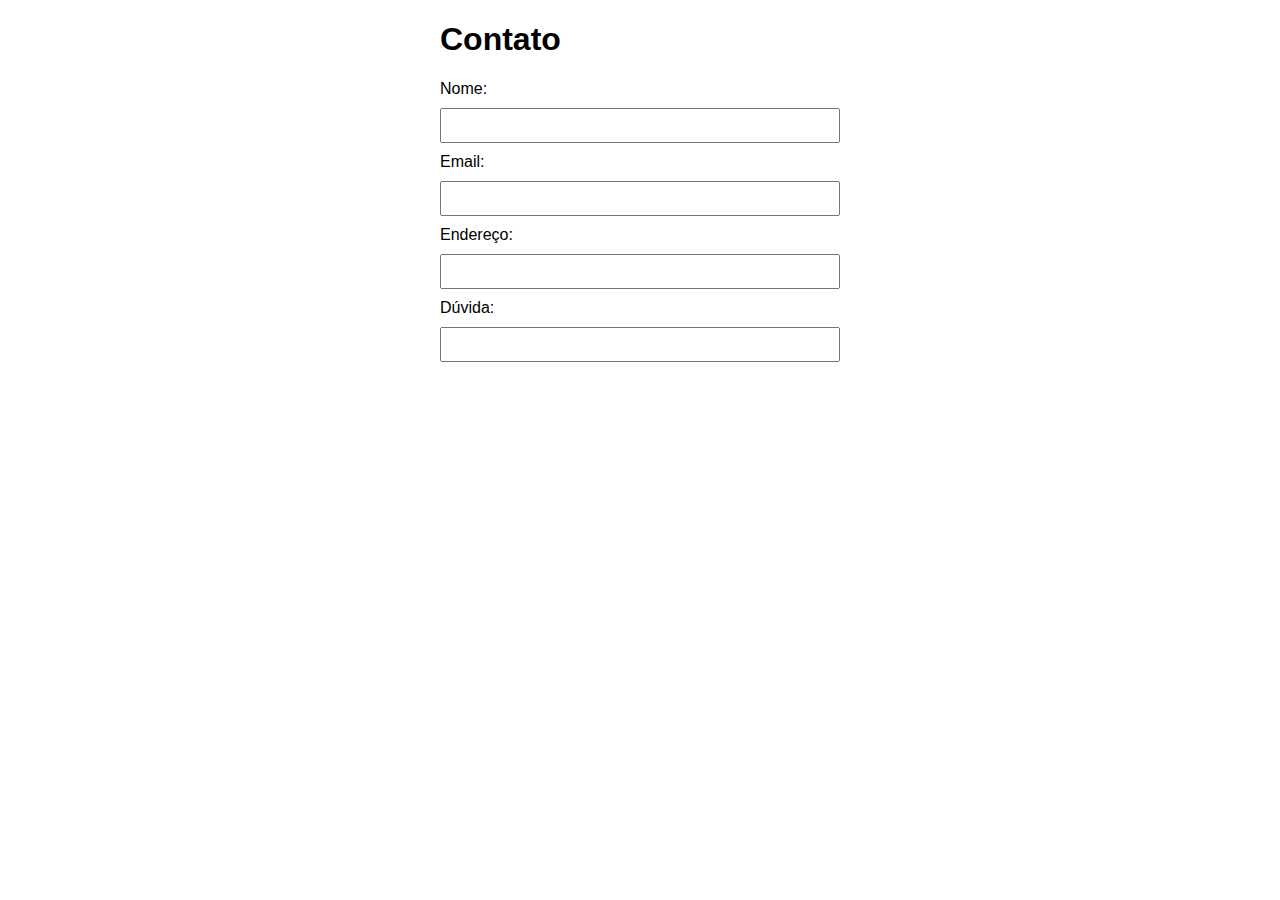
==== contact.html @ b5d24d22 "update0.2" ====
<!DOCTYPE html>
<html lang="en">
  <head>
    <meta charset="UTF-8" />
    <meta name="viewport" content="width=device-width, initial-scale=1.0" />
    <title>Document</title>
    <style>
      body {
        font-family: Arial, sans-serif;
      }
      main {
        max-width: 400px;
        margin: 0 auto;
      }
      label,
      input {
        display: block;
        width: 100%;
        margin-bottom: 10px;
      }
      input {
        padding: 8px;
        box-sizing: border-box;
      }
    </style>
  </head>
  <body>
    <main>
      <h1>Contato</h1>
      <form>
        <label for="name">Nome:</label>
        <input type="text" id="name" name="name" required />

        <label for="email">Email:</label>
        <input type="email" id="email" name="email" required />

        <label for="endereço">Endereço:</label>
        <input type="text" name="endereço" required />

        <label for="dúvida">Dúvida:</label>
        <input type="text" name="dúvida" required />
      </form>
    </main>
  </body>
</html>
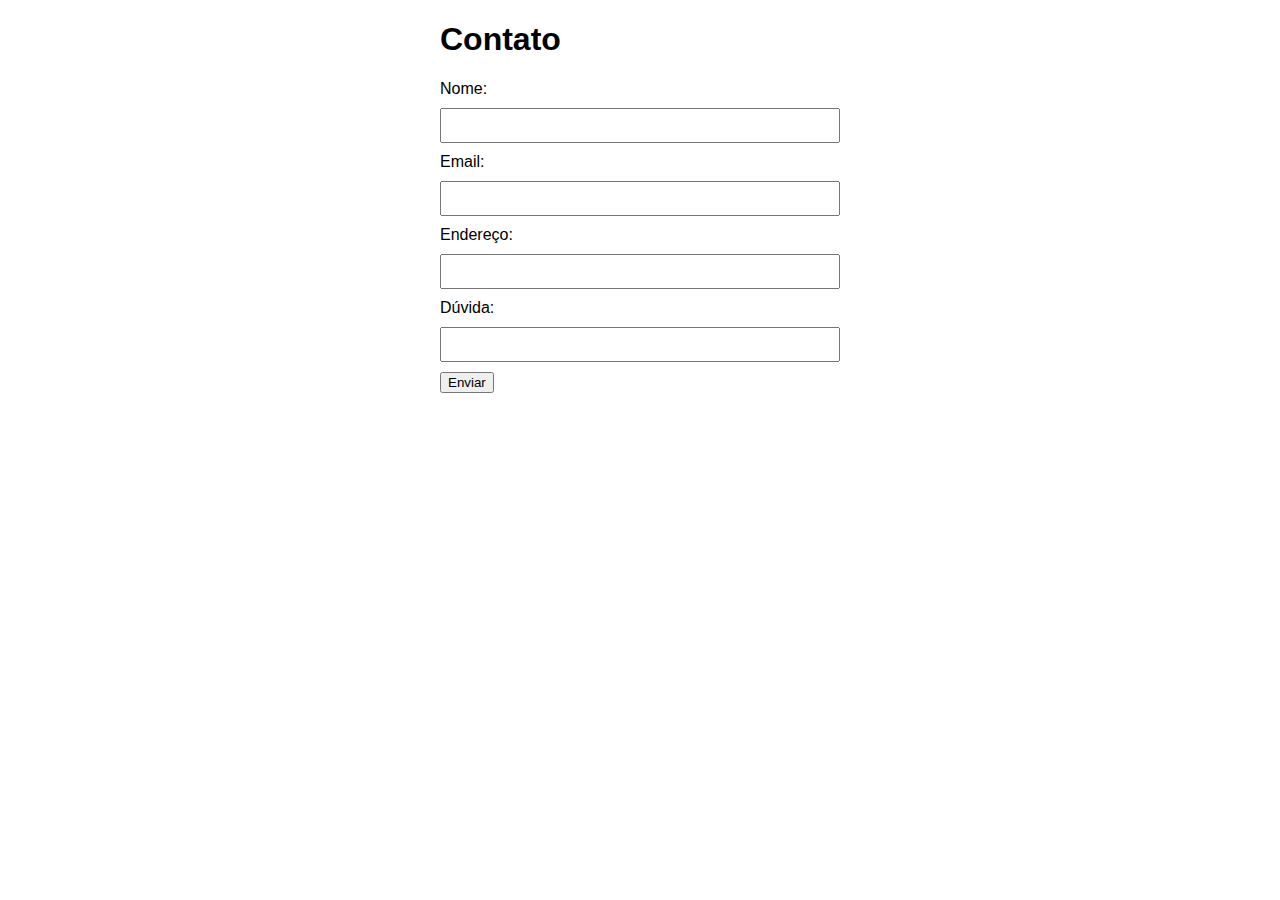
==== commit 7f296fad: "updatebotao" ====
--- a/contact.html
+++ b/contact.html
@@ -22,6 +22,10 @@
         padding: 8px;
         box-sizing: border-box;
       }
+
+      button:hover {
+        background-color: #0056b3;
+      }
     </style>
   </head>
   <body>
@@ -39,6 +43,8 @@
 
         <label for="dúvida">Dúvida:</label>
         <input type="text" name="dúvida" required />
+
+        <button type="submit">Enviar</button>
       </form>
     </main>
   </body>
